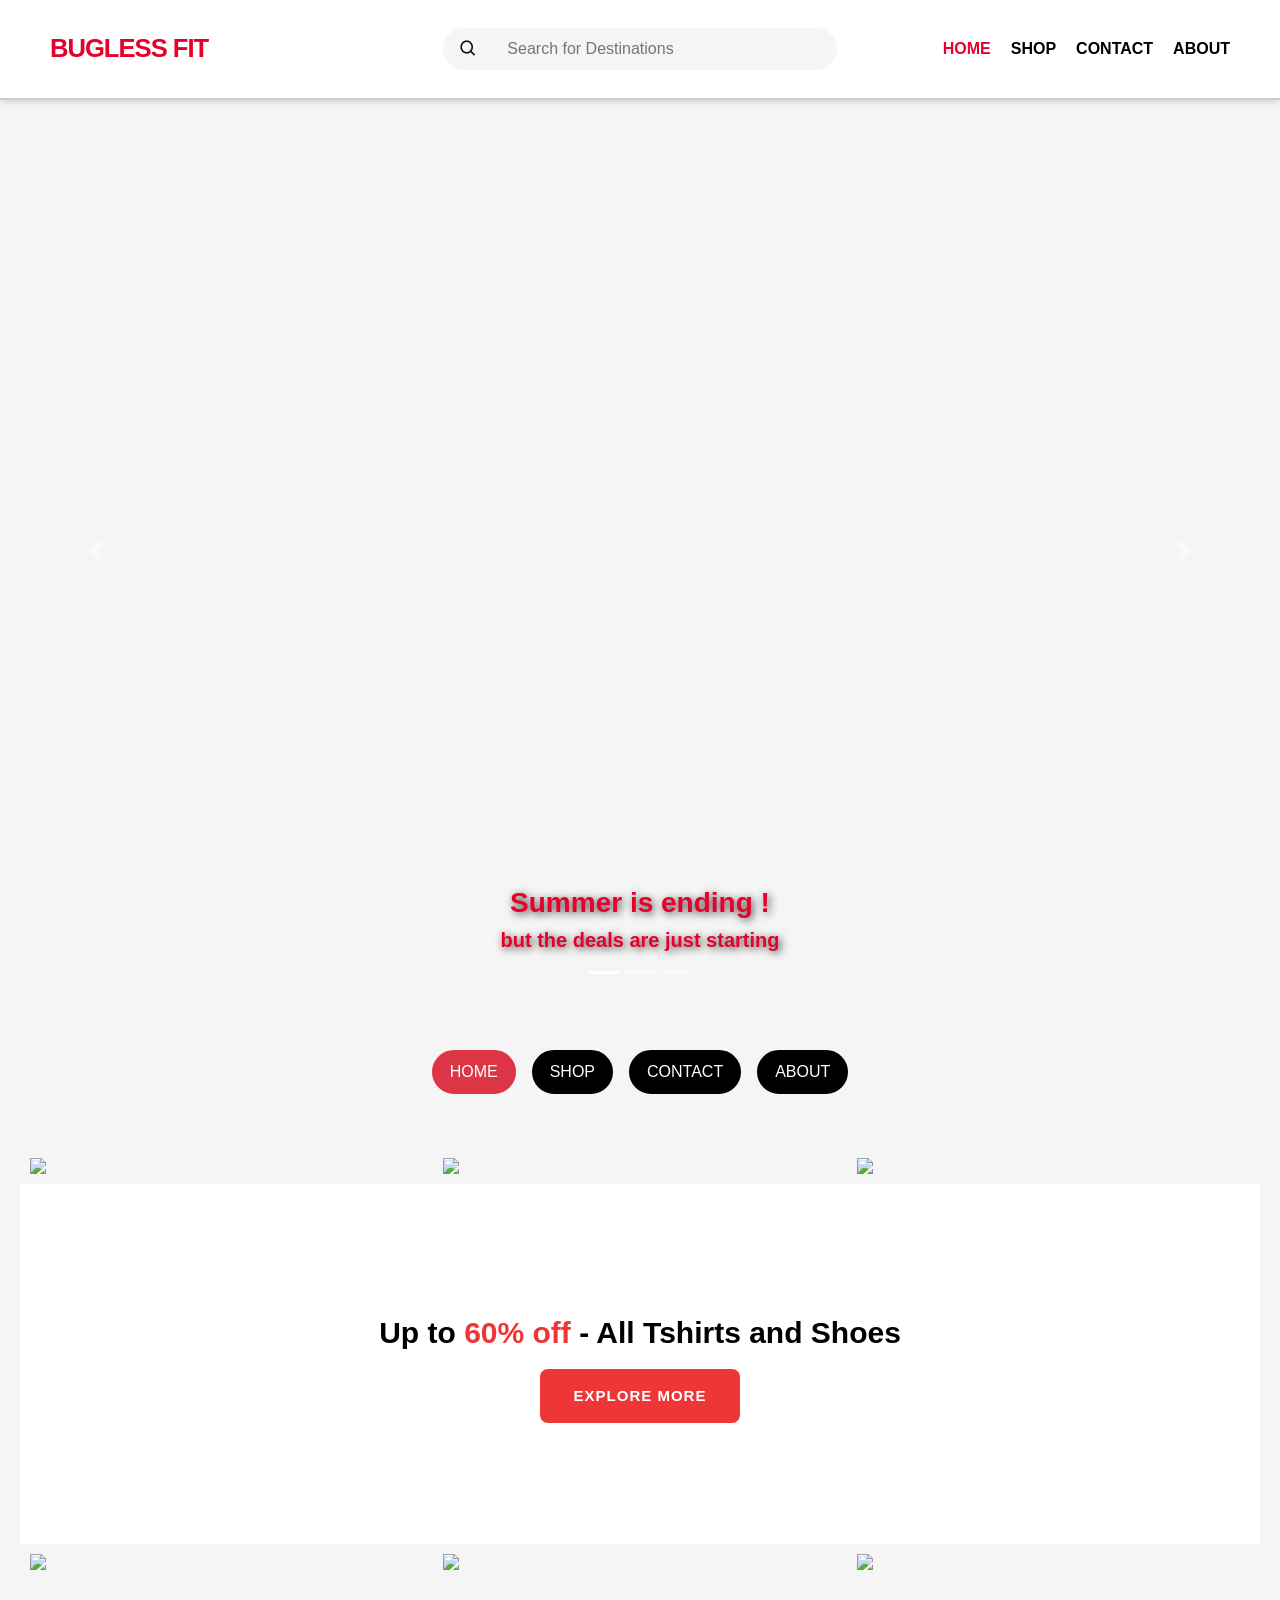
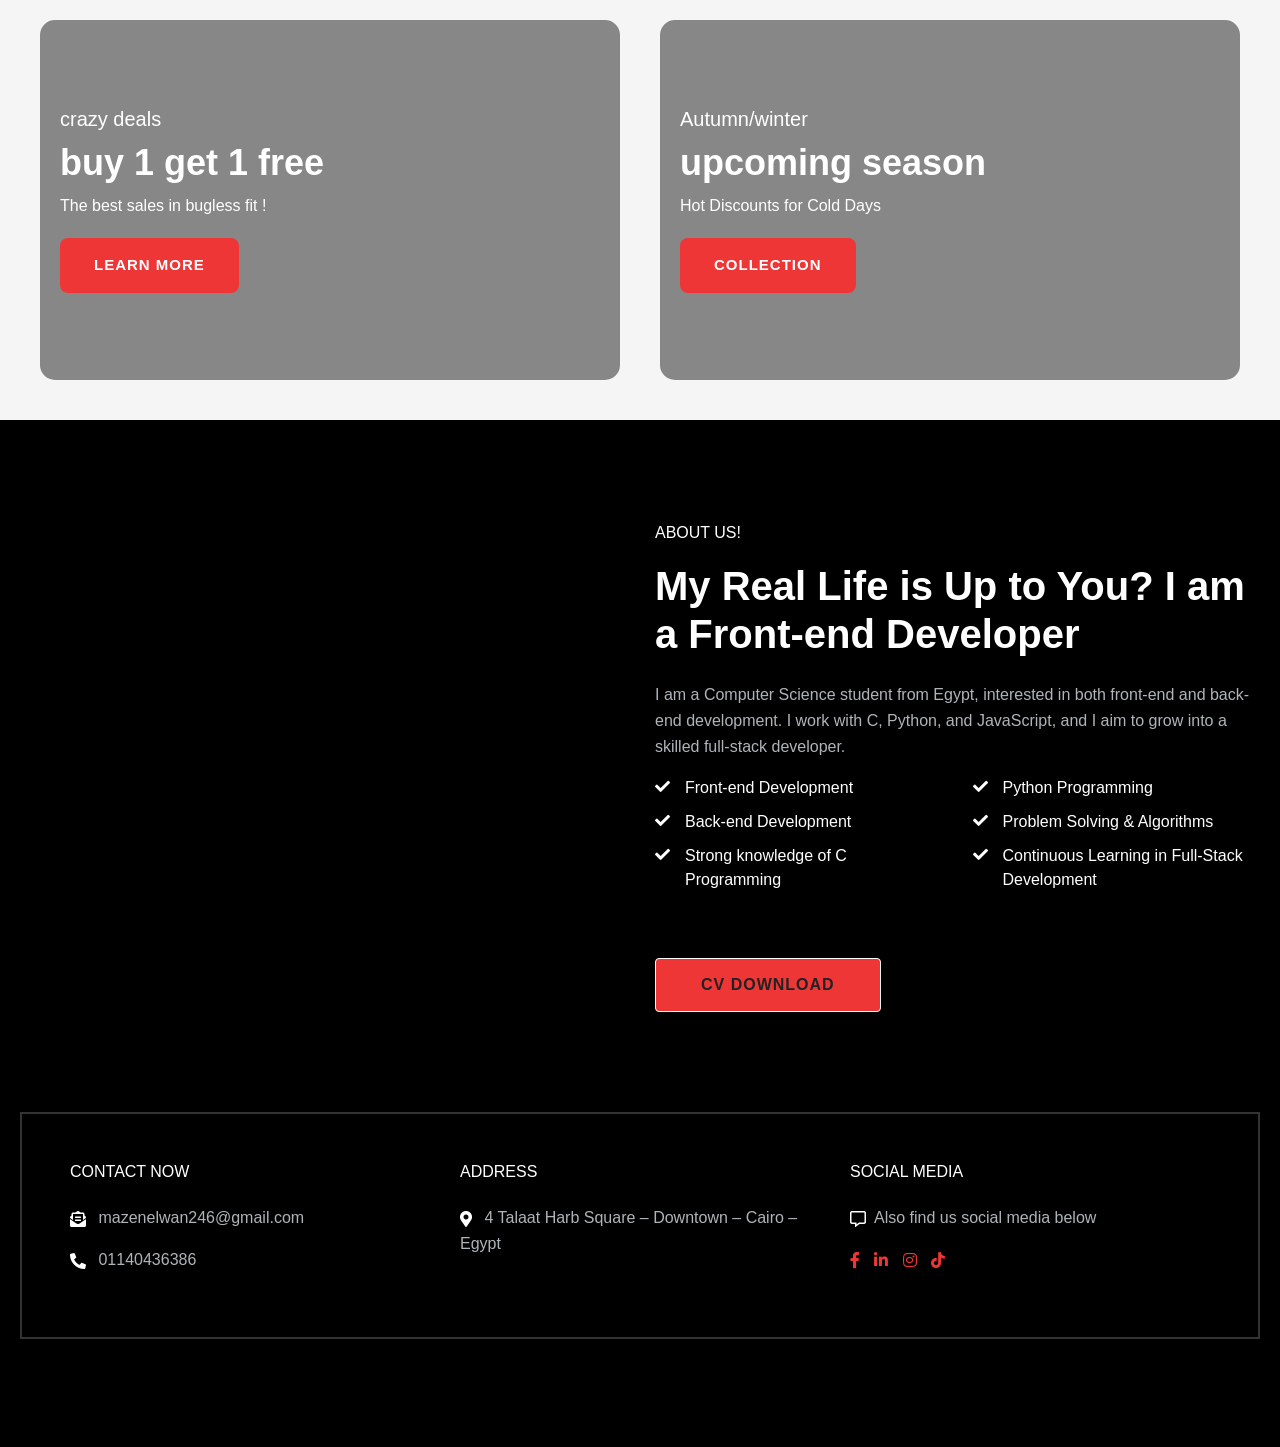
==== index.html @ b6584ed8 "Rename home.html to index.html" ====
<!DOCTYPE html>
<html lang="en">
<head>
  <meta charset="utf-8">
  <meta name="viewport" content="width=device-width, initial-scale=1">
  <link rel="stylesheet" href="https://cdn.jsdelivr.net/npm/bootstrap@4.6.2/dist/css/bootstrap.min.css">
  <script src="https://cdn.jsdelivr.net/npm/jquery@3.7.1/dist/jquery.slim.min.js"></script>
  <script src="https://cdn.jsdelivr.net/npm/popper.js@1.16.1/dist/umd/popper.min.js"></script>
  <script src="https://cdn.jsdelivr.net/npm/bootstrap@4.6.2/dist/js/bootstrap.bundle.min.js"></script>
<link href='https://unpkg.com/boxicons@2.1.4/css/boxicons.min.css' rel='stylesheet'>
   <link href="https://fonts.googleapis.com/css2?family=Lato&display=swap" rel="stylesheet">
<link href="https://use.fontawesome.com/releases/v5.6.1/css/all.css" rel="stylesheet">
 <link rel="stylesheet" href="https://cdnjs.cloudflare.com/ajax/libs/font-awesome/5.15.4/css/all.min.css" integrity="sha512-...xxxx..." crossorigin="anonymous" />
  <title>final project iti</title>

  <link rel="stylesheet" href="home.css">
</head>
<body>






<header class="header" id="header">
<nav class="navbar container">
<a href="#" class="brand">Bugless Fit</a>
<div class="search">
<form class="search-form">
<i class="bx bx-search search-icon"></i>
 <input type="text" name="search" class="search-input" placeholder="Search for Destinations" autofocus>
</form>
</div>

<div class="menu" id="menu">
<ul class="menu-inner">
<li class="menu-item"><a href="#" class="menu-link active">HOME</a></li>
<li class="menu-item"><a href="shop2.html" class="menu-link">SHOP</a></li>
<li class="menu-item"><a href="contact.html" class="menu-link">CONTACT</a></li>
<li class="menu-item"><a href="about.html" class="menu-link">ABOUT</a></li>

         </ul>
      </div>

      <div class="burger" id="burger">
         <span class="burger-line"></span>
         <span class="burger-line"></span>
         <span class="burger-line"></span>
      </div>
   </nav>
   
</header>







  




<!-- Slider -->
<section class="slider-section">
	<div id="carousel" class="carousel slide" data-ride="carousel">
		<!-- Indicators -->
		<ol class="carousel-indicators">
			<li data-target="#carousel" data-slide-to="0" class="active"></li>
			<li data-target="#carousel" data-slide-to="1"></li>
			<li data-target="#carousel" data-slide-to="2"></li>
		</ol> <!-- End of Indicators -->

		<!-- Carousel Content -->
		<div class="carousel-inner" role="listbox">
			<div class="carousel-item active" style="background-image: url('https://dfcdn.defacto.com.tr/cms/616913d36f064678b67be6737f5e0ad6.jpg');">
				<div class="carousel-caption d-none d-md-block">
					<h3>Summer is ending !</h3>
					<h5>but the deals are just starting</h5>
				</div>
			</div> <!-- End of Carousel Item -->

			<div class="carousel-item" style="background-image: url('https://im.uniqlo.com/global-cms/spa/res31bfba9b212d27dbe9fccb7081536b37fr.jpg');">
				<div class="carousel-caption d-none d-md-block">
					<h3>Stay warm, stay stylish</h3>
					<h5>Winter Collection is here</h5>
				</div>
			</div> <!-- End of Carousel Item -->

			<div class="carousel-item" style="background-image: url('https://im.uniqlo.com/global-cms/spa/rese20b9c5f646709fe1192bf7a625028cbfr.jpg');">
				<div class="carousel-caption d-none d-md-block">
					<h3>Joyful moments</h3>
					<h5>cozy winters</h5>
				</div>
			</div> <!-- End of Carousel Item -->
		</div> <!-- End of Carousel Content -->

		<!-- Previous & Next -->
		<a href="#carousel" class="carousel-control-prev" role="button" data-slide="prev">
			<span class="carousel-control-prev-icon" aria-hidden="true"></span>
			<span class="sr-only"></span>
		</a>
		<a href="#carousel" class="carousel-control-next" role="button" data-slide="next">
			<span class="carousel-control-next-icon" aria-hidden="true"></span>
			<span class="sr-only"></span>
		</a>
	</div> <!-- End of Carousel -->
</section> <!-- End of Slider -->






</body>










<section class="container">

  <nav class="nav nav-pills justify-content-center mb-4">
    <ul class="nav">
    <li class="nav-item">
      <a href="#" class="nav-link active" data-rel="project">HOME</a>
    </li>
    <li class="nav-item">
      <a href="shop2.html" class="nav-link" data-rel="option-1">SHOP</a>
    </li>
          <li class="nav-item">
      <a href="contact.html" class="nav-link" data-rel="option-3">CONTACT</a>
    </li>
      <li class="nav-item">
      <a href="about.html" class="nav-link" data-rel="option-2">ABOUT</a>
    </li>

  </nav>


  <ul class="portfolio">
    <li class="project option-1">
      <div class="project-image">
        <img src="https://dfcdn.defacto.com.tr/cms/1378da6f8b0940c7966225d45eab4ac5.jpg"/>
      </div>
      <div class="project-info">
        <h1 class="project-info-title">Men's Shirts</h1>
       
        <a class="project-info-button" href="shop2.html#Men's Shirts">SHOP NOW</a>
      </div>
    </li>


    <li class="project option-2">
      <div class="project-image">
        <img src="https://dfcdn.defacto.com.tr/cms/8de15d4aa5644f7286b0335603bc53cd.jpg"/>
      </div>
      <div class="project-info">
        <h2 class="project-info-title">Jacket</h2>
        <a class="project-info-button" href="shop2.html#Jacket">SHOP NOW</a>
      </div>
    </li>





    <li class="project option-3">
      <div class="project-image">
        <img src="https://dfcdn.defacto.com.tr/cms/9e6f7d6b85cb43498a4de9c6ffa68421.jpg"/>
      </div>
      <div class="project-info">
        <h2 class="project-info-title">Pants</h2>
        <a class="project-info-button" href="shop2.html#Pants">SHOP NOW</a>
      </div>
    </li>


    <section id="banner" class="section-m1" style="background-image: url(''); background-size: cover; background-position: center; padding: 50px; color: white; text-align: center;">

  <h2>Up to <span>60% off</span> - All Tshirts and Shoes</h2>
<button><a class="btn normal" href="shop2.html">Explore More</a></button>
</section>


    <li class="project option-2">
      <div class="project-image">
        <img src="https://dfcdn.defacto.com.tr/6/E4005AX_25SM_GN654_04_01.jpg"/>
      </div>
      <div class="project-info">
        <h2 class="project-info-title">T-Shirts</h2>
        <a class="project-info-button" href="shop2.html#T-Shirts">SHOP NOW</a>
      </div>
    </li>


    <li class="project option-3">
      <div class="project-image">
        <img src="https://dfcdn.defacto.com.tr/6/D5993AX_24SM_KH202_01_01.jpg"/>
      </div>
      <div class="project-info">
        <h2 class="project-info-title">Polo</h2>
        <a class="project-info-button" href="shop2.html#Polo">SHOP NOW</a>
      </div>
    </li>


    <li class="project option-1">
      <div class="project-image">
        <img src="https://pronto-eg.com/cdn/shop/products/15052-1-5_copy_27f4143b-53f1-458f-b0fa-1365141d6f4a.jpg?v=1671282625&width=640"/>
      </div>
      <div class="project-info">
        <h2 class="project-info-title">Shoes</h2>
     <a class="project-info-button" href="shop2.html#Shoes">SHOP NOW</a>
      </div>
    </li>
  




</section>




<section id="sm-banner" class="section-p1"> 

  <!-- أول بانر -->
  <div class="banner-box" style="background-image: url('https://www.louisvuitton.com/images/is/image/lv/M_BC_NEWFORMALSS26_AUG25_05_DI3.jpg?wid=2400'); background-size: cover; background-position: center; padding: 20px; color: white;">
    <h4>crazy deals</h4>
    <h2>buy 1 get 1 free</h2>
    <span>The best sales in bugless fit !</span>
    <botton><a href="shop2.html" class="btn white">Learn more</a></botton>
  </div>
  
  <!-- ثاني بانر -->
  <div class="banner-box banner-box2" style="background-image: url('https://im.uniqlo.com/global-cms/spa/res31bfba9b212d27dbe9fccb7081536b37fr.jpg'); background-size: cover; background-position: center; padding: 20px; color: white;">
    <h4>Autumn/winter</h4>
    <h2>upcoming season</h2>
    <span>Hot Discounts for Cold Days</span>
  <botton><a href="shop2.html" class="btn white">Collection</a></botton> 
  </div>
  
</section>





 <section id="about-section" class="p-100 pb-2 bg-one-dark">
    <div class="container">
      <div class="row d-flex align-items-end">
        <div class="col-md-6 text-center">
       
        </div>
        <div class="col-md-6">
          <p class="color-base">ABOUT US!</p>
          <h2 class="text-white mb-4">My Real Life is Up to You? I am a <span class="color-base">Front-end Developer</span>
          </h2>
          <p>I am a Computer Science student from Egypt, interested in both front-end and back-end development. I work with C, Python, and JavaScript, and I aim to grow into a skilled full-stack developer.
          </p>
          <div class="row">
            <div class="col-md-6 about-bullet">
              <ul class="bullet-check">
                <li>Front-end Development</li>
                <li>Back-end Development</li>
                <li>Strong knowledge of C Programming</li>
              </ul>
            </div>
            <div class="col-md-6 about-bullet">
              <ul class="bullet-check">
                <li>Python Programming</li>
                <li>Problem Solving & Algorithms</li>
                <li>Continuous Learning in Full-Stack Development</li>
              </ul>
            </div>
          </div>


          <div class="wrap-button mt-50">
        <a href="https://drive.google.com/file/d/1iimulldfe2w5Utqos4gdT5h1-ybzE8fO/view?usp=drive_link" target="_blank" 
           class="btn btn-medium btn-inline btn-fill mr-4">Cv Download</a>

          </div>
        </div>
      </div>


      <div class="about-info-wrap p-100">
        <div class="about-info p-5">
          <div class="row">
            <div class="col-md-4">
              <h6 class="text-white text-uppercase mb-4">Contact Now</h6>
              <p>
  <i class="fas fa-envelope-open-text mr-2 color-base"></i>
  <a href="mailto:mazenelwan246@gmail.com" 
     style="color: inherit; text-decoration: none;">
     mazenelwan246@gmail.com
  </a>
</p>

              <p>
  <i class="fas fa-phone-alt mr-2 color-base"></i>
  <a href="tel:+201140436386" style="color: inherit; text-decoration: none;">
    01140436386
  </a>
</p>

            </div>
            <div class="col-md-4">
              <h6 class="text-white text-uppercase mb-4">Address</h6>

           <p>
  <i class="fas fa-map-marker-alt mr-2 color-base"></i>
  <a href="https://www.google.com/maps/place/4+Talaat+Harb+Square,+Cairo" 
     target="_blank" 
     style="color: inherit; text-decoration: none;">
     4 Talaat Harb Square – Downtown – Cairo – Egypt
  </a>
</p>
            </div>
            <div class="col-md-4">
              <h6 class="text-white text-uppercase mb-4">Social Media</h6>
              <p><i class="far fa-comment-alt mr-2 color-base"></i>Also find us social media below</p>


<div class="inline-social">
  <ul>
    <li><a href="https://www.facebook.com/share/16zsXM9CkC/?mibextid=wwXIfr" target="_blank"><i class="fab fa-facebook-f"></i></a></li>
    <li><a href="https://www.linkedin.com/in/mazen-elwan-67719b358" target="_blank"><i class="fab fa-linkedin-in"></i></a></li>
    <li><a href="https://www.instagram.com/mazenelwan_official?igsh=MWowaDhsazdrZHgxdw%3D%3D&utm_source=qr" target="_blank"><i class="fab fa-instagram"></i></a></li>
    <li><a href="https://www.tiktok.com/@mazen_elwan_official?_t=ZS-905JLe3GUPI&_r=1" target="_blank"><i class="fab fa-tiktok"></i></a></li>
  </ul>
</div>


              </div>
            </div>
          </div>
        </div>
      </div>
    </div>
  </section>


  <!-- Optional JavaScript -->
  <!-- jQuery first, then Popper.js, then Bootstrap JS -->
  <script src="https://code.jquery.com/jquery-3.3.1.slim.min.js" integrity="sha384-q8i/X+965DzO0rT7abK41JStQIAqVgRVzpbzo5smXKp4YfRvH+8abtTE1Pi6jizo" crossorigin="anonymous"></script>
  <script src="https://cdnjs.cloudflare.com/ajax/libs/popper.js/1.14.7/umd/popper.min.js" integrity="sha384-UO2eT0CpHqdSJQ6hJty5KVphtPhzWj9WO1clHTMGa3JDZwrnQq4sF86dIHNDz0W1" crossorigin="anonymous"></script>
  <script src="https://stackpath.bootstrapcdn.com/bootstrap/4.3.1/js/bootstrap.min.js" integrity="sha384-JjSmVgyd0p3pXB1rRibZUAYoIIy6OrQ6VrjIEaFf/nJGzIxFDsf4x0xIM+B07jRM" crossorigin="anonymous"></script>











<script src="home.js" defer></script>

</body>
</html>
---- home.css ----
/* Reset & base */
* {
  margin: 0;
  padding: 0;
  box-sizing: border-box;
}

body {
  font-family: 'Georgia', serif;
  line-height: 1.6;
  background: #f9f6f1;
  color: #333;
}


:root {
   --color-white-100: hsl(206, 5%, 100%);
   --color-white-200: hsl(206, 5%, 96%);
   --color-white-300: hsl(206, 5%, 80%);
   --color-white-400: hsl(206, 5%, 65%);
   --color-white-500: hsl(206, 5%, 50%);
   --color-black-100: hsl(213, 20%, 9%);
   --color-black-200: hsl(213, 23%, 8%);
   --color-black-300: hsl(214, 21%, 6%);
   --color-black-400: hsl(210, 21%, 6%);
   --color-black-500: hsl(216, 22%, 4%);
   --color-red-100: hsl(349, 100%, 90%);
   --color-red-200: hsl(349, 100%, 80%);
   --color-red-300: hsl(349, 100%, 70%);
   --color-red-400: hsl(349, 100%, 60%);
   --color-red-500: hsl(349, 100%, 45%);
   --shadow-small: 0 1px 3px 0 rgba(0, 0, 0, 0.1),
      0 1px 2px 0 rgba(0, 0, 0, 0.06);
   --shadow-medium: 0 4px 6px -1px rgba(0, 0, 0, 0.1),
      0 2px 4px -1px rgba(0, 0, 0, 0.06);
   --shadow-large: 0 10px 15px -3px rgba(0, 0, 0, 0.1),
      0 4px 6px -2px rgba(0, 0, 0, 0.05);
}

*,
*::before,
*::after {
   padding: 0;
   margin: 0;
   box-sizing: border-box;
   list-style: none;
   list-style-type: none;
   text-decoration: none;
   -webkit-font-smoothing: antialiased;
   -moz-osx-font-smoothing: grayscale;
   text-rendering: optimizeLegibility;
}


  #lg-bag{
    display: none
  }


html {
   font-size: 100%;
   box-sizing: inherit;
   scroll-behavior: smooth;
   height: -webkit-fill-available;
}

body {
   font-family: "Segoe UI", Tahoma, Geneva, Verdana, sans-serif;
   font-size: 1rem;
   font-weight: 400;
   line-height: 1.5;
   color: var(--color-black-500);
   background-color: var(--color-white-100);
}

main {
   overflow: hidden;
}


a,
button {
   cursor: pointer;
   user-select: none;
   border: none;
   outline: none;
   background: none;
   box-shadow: none;
}

img,
video {
   display: block;
   max-width: 100%;
   height: auto;
   object-fit: cover;
}

.section {
   margin: 0 auto;
   padding: 5rem 0 2rem;
}

.container {
   max-width: 80rem;
   height: auto;
   margin: 0 auto;
   padding: 0 1.25rem;
}

.centered {
   text-align: center;
   vertical-align: middle;
   margin-bottom: 1rem;
}

.btn {
   display: inline-block;
   font-family: inherit;
   font-size: 1rem;
   font-weight: 500;
   line-height: 1.5;
   text-align: center;
   vertical-align: middle;
   white-space: nowrap;
   user-select: none;
   outline: none;
   border: none;
   border-radius: 0.25rem;
   text-transform: unset;
   transition: all 0.3s ease-in-out;
}

.btn-darken {
   padding: 0.75rem 2rem;
   color: var(--color-white-100);
   background-color: var(--color-black-200);
   box-shadow: var(--shadow-medium);
}

.btn-neutral {
   padding: 0.75rem 2rem;
   color: var(--color-black-500);
   background-color: var(--color-white-100);
   box-shadow: var(--shadow-medium);
}

.header {
   position: fixed;
   top: 0;
   left: 0;
   z-index: 100;
   width: 100%;
   height: auto;
   margin: 0 auto;
   background: var(--color-white-100);
   box-shadow: var(--shadow-medium);
}

.navbar {
   display: grid;
   grid-template-columns: repeat(2, minmax(0, 1fr));
   align-items: center;
   align-content: center;
   height: auto;
   padding-top: 0.5rem;
}

@media only screen and (min-width: 62rem) {
   .navbar {
      grid-template-columns: repeat(3, minmax(0, 1fr));
      width: 100%;
      height: 4.25rem;
      padding-top: 0;
      margin: 0 auto;
   }
}

.brand {
   justify-self: start;
   font-family: inherit;
   font-size: 1.6rem;
   font-weight: 700;
   line-height: 1.25;
   letter-spacing: -1px;
   text-transform: uppercase;
   color: var(--color-red-500);
}

.search {
   grid-column: span 2;
   order: 3;
   width: 100%;
   height: auto;
   margin: 0 auto;
   padding-block: 1rem;
}

.search-form {
   display: flex;
   align-items: center;
   justify-content: space-between;
   max-width: 100%;
   width: 100%;
   height: auto;
   padding-inline: 1.5rem;
   border-radius: 3rem;
   background: var(--color-white-200);
}

.search-input {
   display: block;
   font-family: inherit;
   font-size: 1rem;
   font-weight: normal;
   line-height: inherit;
   width: 100%;
   height: 100%;
   padding-block: 0.75rem;
   border: none;
   outline: none;
   color: var(--color-black-500);
   background: transparent;
}

.search-submit {
   display: block;
   font-size: 1.25rem;
   line-height: 1.5;
   margin-top: 0.25rem;
   color: var(--color-white-500);
   background: transparent;
}

@media only screen and (min-width: 62rem) {
   .search {
      justify-self: center;
      grid-column: initial;
      order: initial;
      width: 100%;
      height: auto;
   }
   .search-form {
      max-width: 30rem;
   }
}

.menu {
   position: fixed;
   top: -100%;
   left: 0;
   width: 100%;
   height: auto;
   overflow: hidden;
   padding-block: 3rem 2rem;
   background: var(--color-white-100);
   box-shadow: var(--shadow-medium);
   transition: all 0.45s ease-in-out;
}



.menu-link.active {
  color: var(--color-red-500);
  font-weight: 600;
}



.menu.is-active {
   top: 0;
   width: 100%;
   height: inherit;
}

.menu-inner {
   display: flex;
   flex-direction: column;
   align-items: center;
   justify-content: center;
   row-gap: 1.25rem;
}

.menu-link {
   font-family: inherit;
   font-size: 1rem;
   font-weight: 500;
   line-height: inherit;
   text-transform: uppercase;
   color: var(--color-black-500);
   transition: all 0.35s ease-in-out;
}

.menu-link:hover {
   outline: none;
   color: var(--color-red-400);
}

@media only screen and (min-width: 36rem) {
   .menu {
      position: relative;
      justify-self: end;
      top: 0;
      left: inherit;
      width: auto;
      height: auto;
      padding-block: 0;
      background: none;
      box-shadow: none;
      transition: none;
   }
   .menu-inner {
      display: flex;
      flex-direction: row;
      column-gap: 1.25rem;
      margin: 0 auto;
   }
   .menu-link {
      text-transform: capitalize;
   }
}

.burger {
   position: relative;
   justify-self: end;
   cursor: pointer;
   user-select: none;
   z-index: 10;
   width: 1.6rem;
   height: 1.15rem;
   border: none;
   outline: none;
   background: none;
   visibility: visible;
   transform: rotate(0deg);
   transition: 0.35s ease;
}

@media only screen and (min-width: 36rem) {
   .burger {
      display: none;
      visibility: hidden;
   }
}

.burger-line {
   position: absolute;
   display: block;
   right: 0;
   width: 100%;
   height: 2.1px;
   border: none;
   outline: none;
   opacity: 1;
   border-radius: 1rem;
   transform: rotate(0deg);
   background-color: var(--color-black-100);
   transition: 0.25s ease-in-out;
}

.burger-line:nth-child(1) {
   top: 0px;
}

.burger-line:nth-child(2) {
   top: 0.5rem;
   width: 70%;
}

.burger-line:nth-child(3) {
   top: 1rem;
}

.burger.is-active .burger-line:nth-child(1) {
   top: 0.5rem;
   transform: rotate(135deg);
}

.burger.is-active .burger-line:nth-child(2) {
   opacity: 0;
   visibility: hidden;
}

.burger.is-active .burger-line:nth-child(3) {
   top: 0.5rem;
   transform: rotate(-135deg);
}

.search-form {
   position: relative;
}

.search-icon {
   position: absolute;
   left: 1rem;
   font-size: 1.2rem;
   color: var(--color-black-400);
   pointer-events: none; /* عشان الضغط ميأثرش */
}

.search-input {
   padding-left: 2.5rem; /* مسافة عشان الأيقونة */
}



/* Header */
.header {
  background: #fff;
  padding: 15px 30px;
  display: flex;
  justify-content: space-between;
  align-items: center;
  border-bottom: 2px solid #ccc;
  position: sticky;
  top: 0;
  z-index: 10;
}




/* Slider */
.carousel-item {
  height: 100vh;
  background-repeat: no-repeat;
  background-position: center center;
  background-size: cover;
}






.logo {
  font-family: 'Times New Roman', serif;
  font-size: 2rem;
  font-weight: bold;
  color: #ff0000;
}

.header nav ul {
  list-style: none;
  display: flex;
  gap: 20px;
}

.header nav ul li a {
  text-decoration: none;
  color: #000;
  font-weight: 600;
  transition: color 0.3s;
}

.header nav ul li a:hover {
  color: hsl(349, 100%, 45%);
}




/* Slider */
.carousel-item {
  height: 100vh;
  background-repeat: no-repeat;
  background-position: center center;
  background-size: cover;
}


.carousel-caption h3,
.carousel-caption h5,
.carousel-caption p {
  color: hsl(349, 100%, 45%); /*     الأحمر اللي اخترته */
  font-weight: bold;
  text-shadow: 2px 2px 8px rgba(0,0,0,0.8); /* يخلي الخط واضح فوق الصور */
  
}




.nav-pills .nav-link {
    color: #fff;
    background-color: rgb(0, 0, 0);
    border: 2px solid rgb(0, 0, 0);
    border-radius: 25px;
    margin-left: 8px;
    margin-right: 8px;
    margin-bottom: 30px;
    margin-top: 50px;
}
.nav-pills .nav-link:hover {
    color: #fff;
    background-color: rgb(220, 53, 69);
    border: 2px solid rgb(220, 53, 69);
    border-radius: 25px;
}


.nav-pills .nav-link.active,
.nav-pills .show > .nav-link {
    color: #fff;
    background-color: rgb(220, 53, 69);
    border: 2px solid rgb(220, 53, 69);
    border-radius: 25px;
}


.portfolio {
     display: flex;
     flex-flow: row wrap;
     padding: 0;
     margin: 0;
     list-style: none;
}
 .project {
     position: relative;
     flex: 1 0 calc(100% - 20px);
     margin: 10px;
}
 .project:hover .project-info {
     background: rgba(89, 89, 89, .7);
}
 @media (min-width: 520px) {
     .project {
         flex: 0 0 calc((100% / 2) - 20px);
    }
}
 @media (min-width: 860px) {
     .project {
         flex: 0 0 calc((100% / 3) - 20px);
    }
}
 .project-image img {
     display: block;
     width: 100%;
     height: auto;
}
 .project-info {
     position: absolute;
     top: 0;
     left: 0;
     width: 100%;
     height: 100%;
     display: flex;
     flex-direction: column;
     justify-content: center;
     align-items: center;
     padding: 40px;
     color: #f6f6f6;
     background: rgba(89, 89, 89, .8);
     opacity: 0;
     transition: all 350ms ease-in;
}
 .project-info:hover {
     opacity: 1;
}
 @media (max-width: 520px) {
     .project-info {
         opacity: 0.8;
    }
}
 .project-info-title {
     margin: 0 0 0.5em;
     font-size: 2em;
     text-align: center;
     text-transform: uppercase;
}
 .project-info-button {
     padding: 0.5em 1em;
     color: inherit;
     text-decoration: none;
     border: 1px solid #f6f6f6;
     border-radius: 3px;
     transition: all 350ms;
}
 .project-info-button:hover {
   text-decoration: none;
     color: #595959;
     background: #f6f6f6;
     border-color: #f6f6f6;
}
 








body {
  margin: 0;
}

.topbar {
  list-style-type: none;
  margin: 0;
  padding: 0;
  background-color: #333333;
  overflow: hidden;
  position: fixed;
  top: 0;
  left: 0;
  width: 100%;
}

.topbar li {
  float: left;
}

.topbar li a {
  display: block;
  color: white;
  text-align: center;
  padding: 14px 16px;
  text-decoration: none;
}

.topbar li a:hover {
  background-color: black;
}

.topbar li a.active {
  background-color: #ef3636;
}

.sidebar {
  list-style-type: none;
  margin: 0;
  padding: 0;
  width: 130px;
  background-color: #f1f1f1;
  position: fixed;
  top: 50px;
  left: 0;
  height: 100%;
  overflow: auto;
}

.sidebar li a {
  display: block;
  color: black;
  padding: 8px 16px;
  text-decoration: none;
}

.sidebar li a.active {
  background-color: #ef3636;
  color: white;
}

.sidebar li a:hover:not(.active) {
  background-color: #555555;
  color: white;
}

.content {
  margin-left: 130px;
  padding: 1px 16px;
  margin-top: 50px;
  height: 1000px;
}





#banner{
  display: flex;
  flex-direction: column;
  justify-content: center;
  align-items: center;
  text-align: center;
  background-color: white;
  width: 100%;
  height: 40vh;
  background-position: center;
  background-size: cover;


  
}
#banner h4{
  color: #000000;
  font-size: 16px;
}

#banner h2{
  color: #000000;
  font-size: 30px;
  padding: 10px 0;
}

#banner h2 span{
  color: #ef3636;
  
}

button.normal{
  color: #000;
  padding: 15px 30px;
  font-weight: 400;
  font-size: 14px;
  border-radius: 4px;
  background-color: #fff;
  border: none;
  outline: none;
  transition: 0.2s;
  cursor: pointer
    
}

#banner button:hover{
  background-color: #ef3636;
  color: #fff;
}







 /* ====== Banner Section ====== */
    body {
      margin: 0;
      font-family: Arial, sans-serif;
      background: #f5f5f5;
    }

    #sm-banner {
      display: flex;
      justify-content: space-between;
      flex-wrap: wrap;
      margin: 40px;
      gap: 20px;
    }

    #sm-banner .banner-box {
      display: flex;
      flex-direction: column;
      justify-content: center;
      align-items: flex-start;   /* على الشمال */
      min-width: 580px;
      height: 40vh;
      background-position: center;
      background-size: cover;
      padding: 30px;
      color: #fff;
      border-radius: 15px;
      overflow: hidden;
      position: relative;
      text-align: left;          /* الكلام على الشمال */
    }

    /* طبقة غامقة فوق الصورة */
    #sm-banner .banner-box::after {
      content: "";
      position: absolute;
      top: 0; left: 0;
      width: 100%; height: 100%;
      background: rgba(0,0,0,0.45); /* درجة الغمقان */
      z-index: 0;
    }

    #sm-banner .banner-box * {
      position: relative;
      z-index: 1;
    }

    #sm-banner h4 {
      font-size: 20px;
      font-weight: 300;
      margin: 0;
    }

    #sm-banner h2 {
      font-size: 36px;
      font-weight: 800;
      margin: 10px 0;
    }

    #sm-banner span {
      font-size: 16px;
      font-weight: 500;
      margin-bottom: 20px;
      display: block;
    }

    /* === زرار موحد === */
    .btn {
      padding: 14px 32px;
      border-radius: 8px;
      font-size: 15px;
      font-weight: 600;
      text-transform: uppercase;
      border: 2px solid transparent;  /* مفيش فريم افتراضياً */
      outline: none;
      background: #ef3636;
      color: #fff;
      transition: all 0.3s ease;
      cursor: pointer;
      display: inline-block;
      letter-spacing: 1px;
      text-decoration: none; /* يشيل الخط من تحت اللينك */
    }

    /* لما الماوس يقرب */
    .btn:hover {
      background: #c82323;
      border-color: #fff; /* يظهر الفريم الأبيض */
      transform: translateY(-3px);
      box-shadow: 0 6px 15px rgba(0,0,0,0.3);
    }

    @media (max-width: 768px) {
      #sm-banner .banner-box {
        min-width: 100%;
        height: 30vh;
      }
    }








/* Articles */
.articles {
  padding: 50px 30px;
}

.articles h2 {
  font-size: 2rem;
  margin-bottom: 30px;
  text-align: center;
}

.article-list {
  display: flex;
  flex-direction: column;
  gap: 25px;
}

.article-list article {
  display: flex;
  gap: 20px;
  background: #fff;
  border-radius: 8px;
  overflow: hidden;
  border: 1px solid #ccc;
}

.article-list article img {
  width: 200px;
  height: 150px;
  object-fit: cover;
}

.article-list article div {
  padding: 15px;
}



body {
  font-family: "Rubik", sans-serif;
  color: #ffffff;
  line-height: 1.5;
}
h2 {
  font-size: 40px;
  font-weight: 700;
}
h6 {
  font-size: 16px;
}
p {
  font-size: 16px;
  line-height: 26px;
  color: #afb4b9;
  font-weight: normal;
}
a {
  color: #ef3636;
  -webkit-transition: all 0.3s;
  transition: all 0.3s;
}
a:hover,
a:focus,
a:visited {
  text-decoration: none;
  outline: none;
  outline-offset: 0;
}
a:hover {
  color: #ef3636;
}
i {
  vertical-align: middle;
}
ul {
  padding: 0 !important;
}
li {
  list-style: none;
}
.color-base {
  color: #ffffff;
}
.bg-one-dark {
  background: #000 !important;
}
.p-100 {
  padding-top: 100px;
  padding-bottom: 100px;
}
.mt-50 {
  margin-top: 50px;
}
.btn {
  text-transform: uppercase;
}
.btn:focus {
  box-shadow: none;
}
.btn:hover {
  color: #fff;
}
.btn-medium {
  font-family: "Rubik", sans-serif;
  background: transparent;
  color: #ebebeb;
  font-weight: 600;
  font-size: 16px;
  padding: 14px 45px;
  border-radius: 4px;
  border: 1px solid #fdfdfd;
  -webkit-transition: all 0.3s ease-in-out;
  transition: all 0.3s ease-in-out;
}
.btn-medium:hover {
  background: #f8f8f8;
  color: #222;
  -webkit-box-shadow: 0 20px 35px rgba(0, 0, 0, 0.1);
  box-shadow: 0 20px 35px rgba(0, 0, 0, 0.1);
  transform: translateY(-3px);
  -ms-transform: translateY(-3px);
  -webkit-transform: translateY(-3px);
}
.btn-fill {
  background: #ef3636 !important;
  color: #222 !important;
}
.btn-fill:hover {
  background: #fdfdfd;
  border-color: #ffffff;
}
.about-info {
  border: 2px solid rgba(255, 255, 255, 0.2);
}
#about-section img {
  position: relative;
  z-index: 1;
}
.inline-social ul li {
  display: inline-block;
  margin-right: 10px;
}
.bullet-check li {
  position: relative;
  padding-left: 30px;
  padding-bottom: 10px;
  color: #fff;
}
.bullet-check li:last-child {
  padding-bottom: 0;
}
.bullet-check li:before {
  position: absolute;
  content: "\f00c";
  font-family: "Font Awesome 5 Free";
  font-weight: 900;
  font-size: 15px;
  left: 0;
}


/*! responsive */
@media (max-width: 480px) {
  .about-info-wrap {
    padding: 10px !important;
    margin-top: 30px;
  }
  .about-info {
    padding: 30px !important;
  }
}
@media (max-width: 767px) {
  h2 {
    font-size: 32px;
  }
  .wrap-button img {
    margin-top: 20px;
  }
  .about-info-wrap {
    padding: 10px !important;
    margin-top: 30px;
  }
  .about-info {
    padding: 30px !important;
  }
}
@media (min-width: 768px) and (max-width: 991px) {
  h2 {
    font-size: 30px;
  }
  .wrap-button img {
    margin-top: 20px;
  }
  .about-bullet {
    max-width: 100%;
    flex: 100%;
  }
  .about-info-wrap {
    padding: 10px !important;
    margin-top: 30px;
  }
  .about-info {
    padding: 30px !important;
  }
}
@media (min-width: 992px) and (max-width: 1199px) {
  .about-bullet {
    max-width: 100%;
    flex: 100%;
  }
}

/* ============================================
   MOBILE / TABLET RESPONSIVE FIXES (appended)
   Only adjustments for smaller screens.
   Desktop layout above is untouched.
   ============================================ */

/* Prevent any accidental horizontal scrollbar on small screens */
html, body {
  max-width: 100%;
  overflow-x: hidden;
}

@media (max-width: 575px) {
  .header {
    padding: 12px 15px;
  }
  .container {
    padding: 0 1rem;
  }
  /* Slide caption text a bit smaller so it doesn't crowd narrow screens */
  .carousel-caption h3 {
    font-size: 1.25rem;
  }
  .carousel-caption h5 {
    font-size: 0.95rem;
  }
}

@media (max-width: 430px) {
  .header {
    padding: 10px 12px;
  }
}

@media (max-width: 480px) {
  #sm-banner {
    margin: 20px;
  }
}
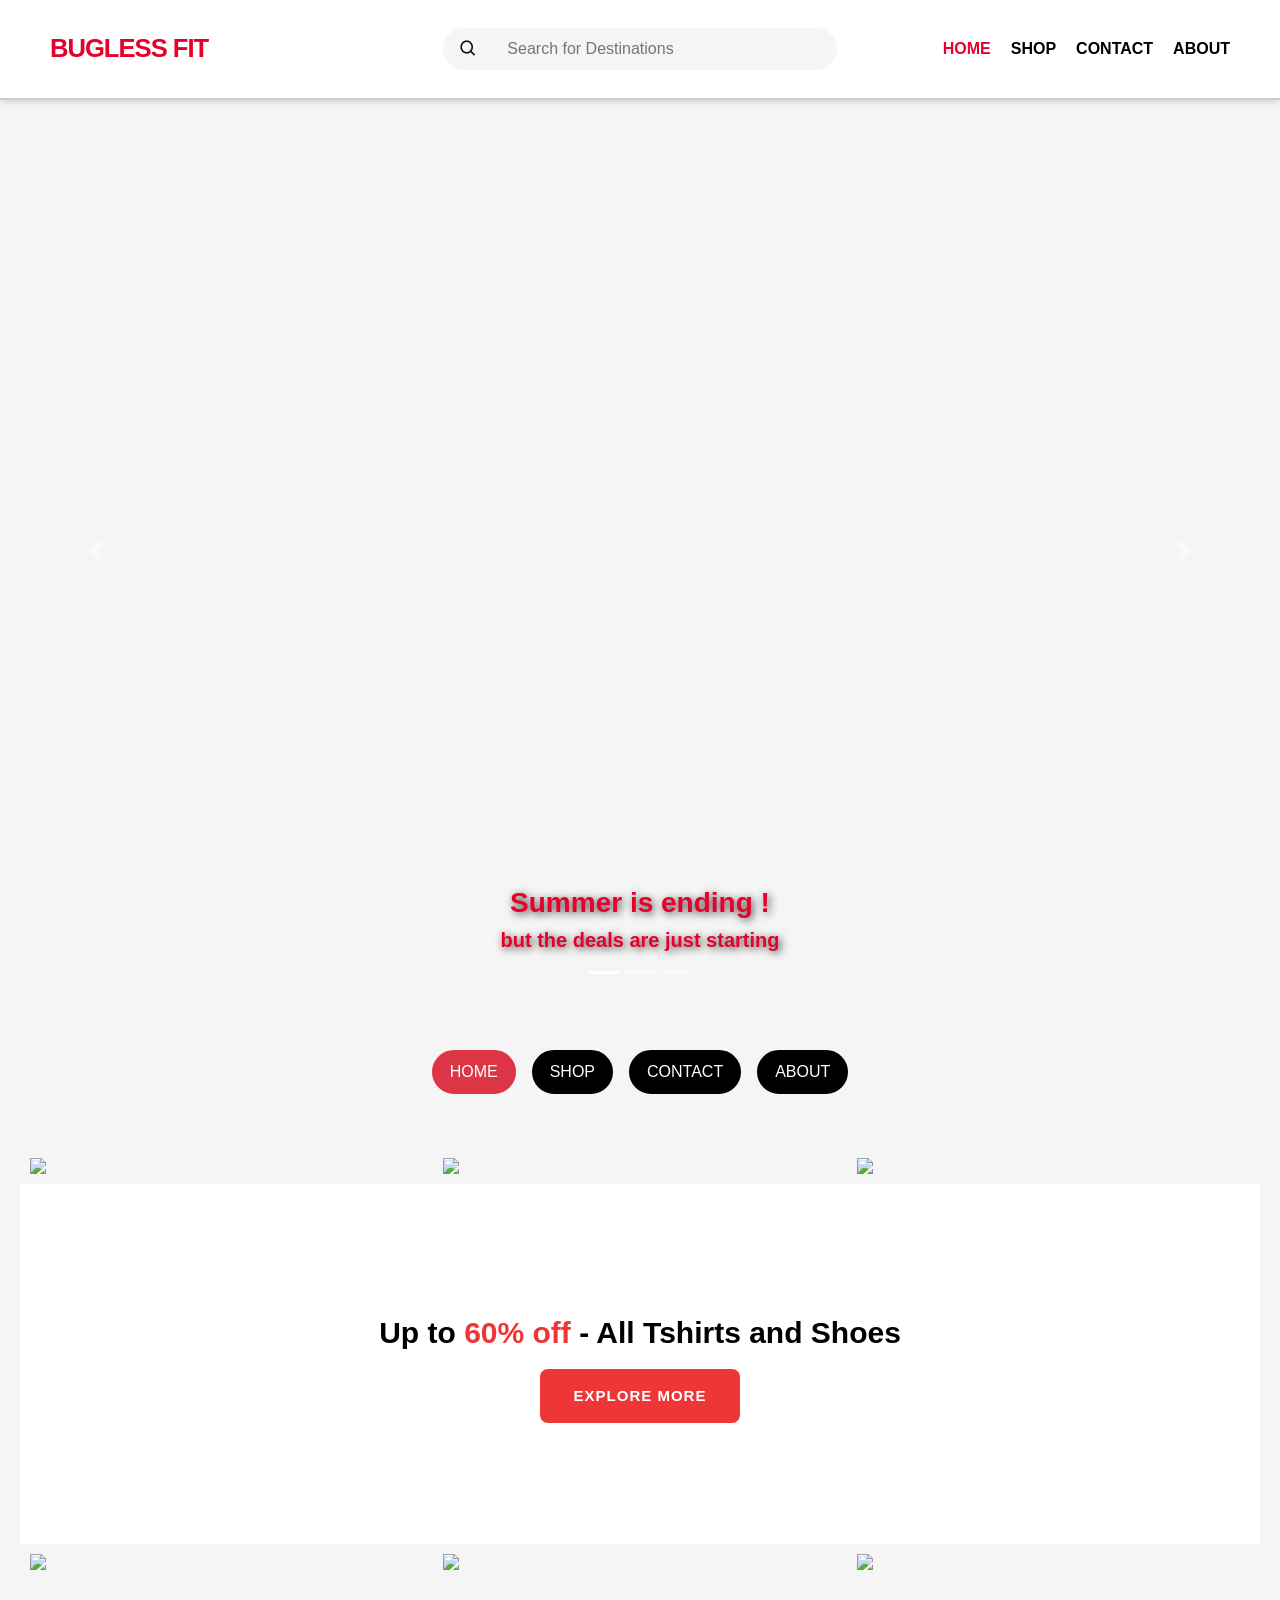
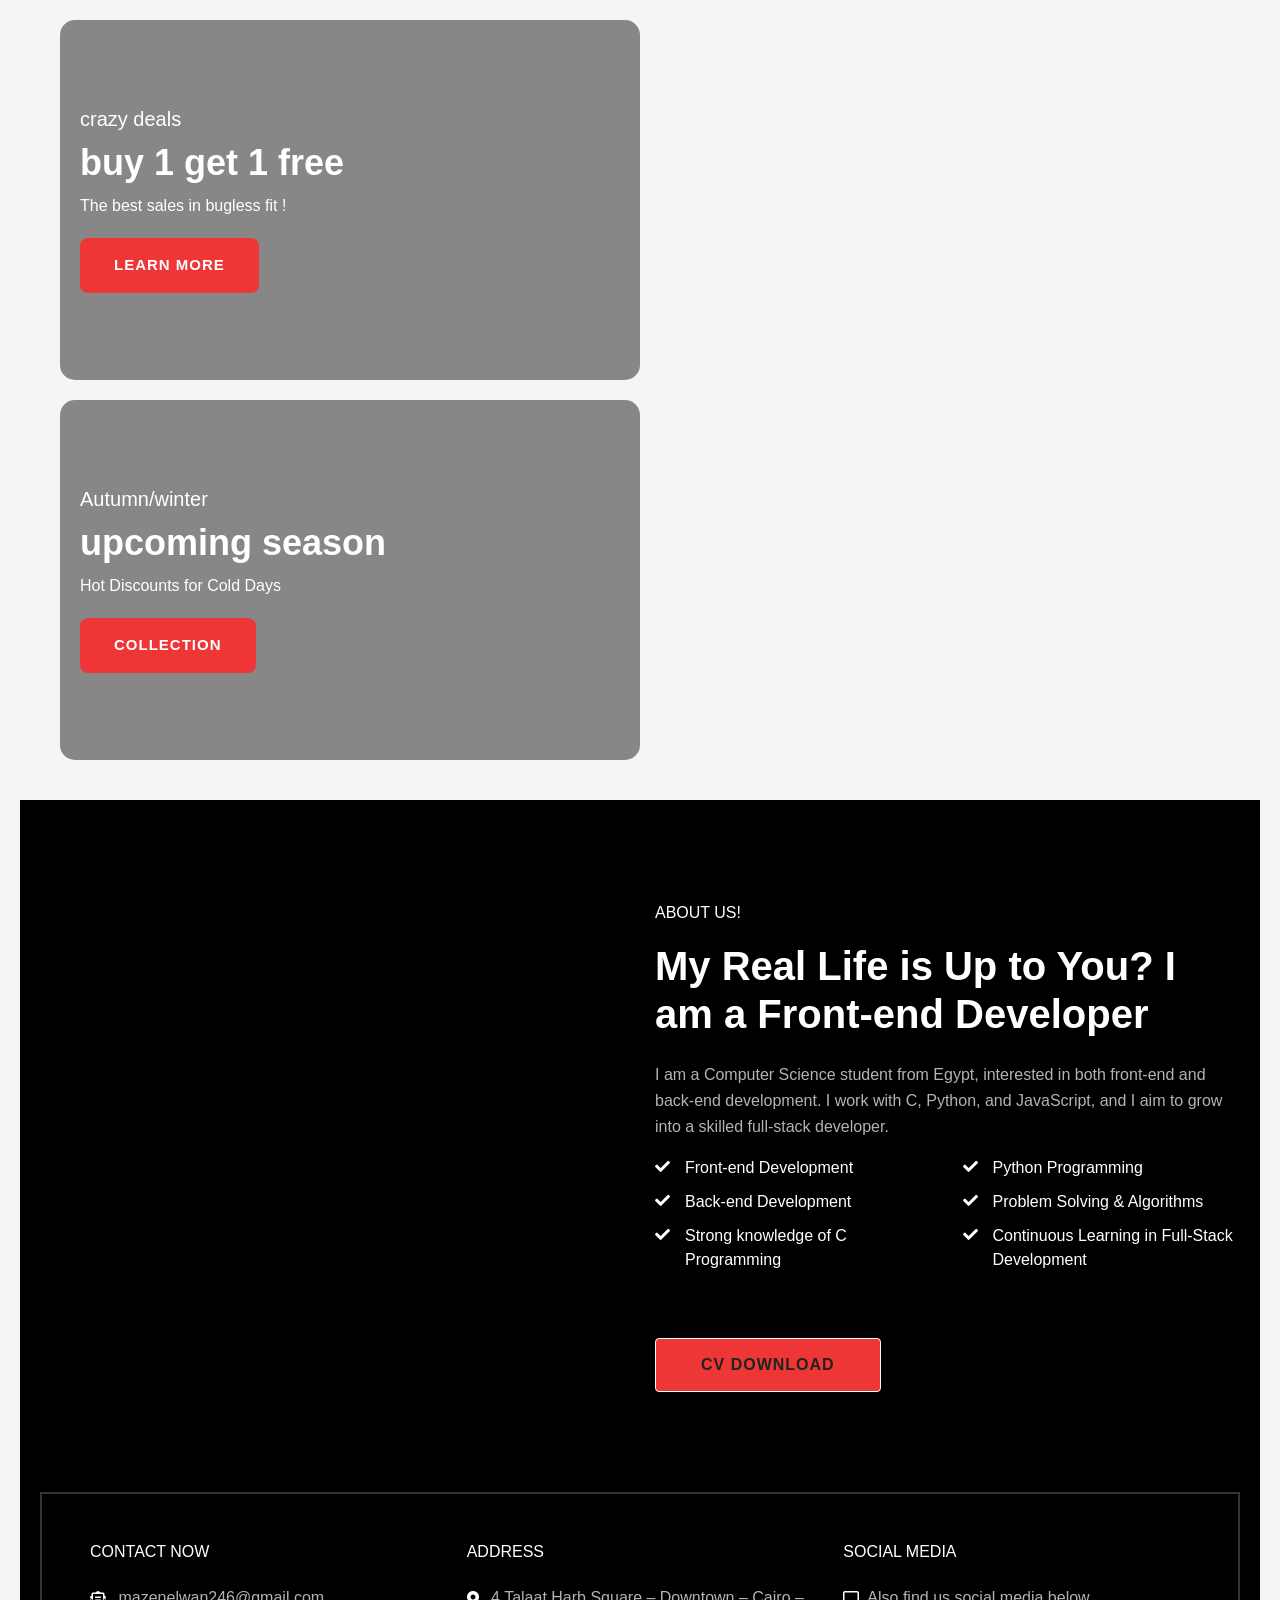
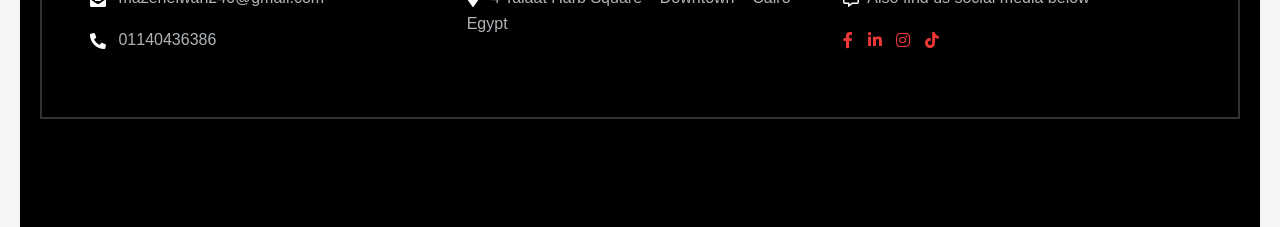
==== commit eaf69bb3: "Update and rename home.html to index.html" ====
--- a/index.html
+++ b/index.html
@@ -24,7 +24,7 @@
 
 <header class="header" id="header">
 <nav class="navbar container">
-<a href="#" class="brand">Bugless Fit</a>
+<a href="index.html" class="brand">Bugless Fit</a>
 <div class="search">
 <form class="search-form">
 <i class="bx bx-search search-icon"></i>
@@ -144,8 +144,9 @@
   </nav>
 
 
-  <ul class="portfolio">
-    <li class="project option-1">
+  <div class="portfolio">
+    <div class="portfolio-slider">
+    <div class="project option-1">
       <div class="project-image">
         <img src="https://dfcdn.defacto.com.tr/cms/1378da6f8b0940c7966225d45eab4ac5.jpg"/>
       </div>
@@ -154,10 +155,10 @@
        
         <a class="project-info-button" href="shop2.html#Men's Shirts">SHOP NOW</a>
       </div>
-    </li>
-
-
-    <li class="project option-2">
+    </div>
+
+
+    <div class="project option-2">
       <div class="project-image">
         <img src="https://dfcdn.defacto.com.tr/cms/8de15d4aa5644f7286b0335603bc53cd.jpg"/>
       </div>
@@ -165,13 +166,14 @@
         <h2 class="project-info-title">Jacket</h2>
         <a class="project-info-button" href="shop2.html#Jacket">SHOP NOW</a>
       </div>
-    </li>
-
-
-
-
-
-    <li class="project option-3">
+    </div>
+
+
+
+
+    
+
+    <div class="project option-3">
       <div class="project-image">
         <img src="https://dfcdn.defacto.com.tr/cms/9e6f7d6b85cb43498a4de9c6ffa68421.jpg"/>
       </div>
@@ -179,7 +181,8 @@
         <h2 class="project-info-title">Pants</h2>
         <a class="project-info-button" href="shop2.html#Pants">SHOP NOW</a>
       </div>
-    </li>
+    </div>
+    </div>
 
 
     <section id="banner" class="section-m1" style="background-image: url(''); background-size: cover; background-position: center; padding: 50px; color: white; text-align: center;">
@@ -189,7 +192,8 @@
 </section>
 
 
-    <li class="project option-2">
+    <div class="portfolio-slider">
+    <div class="project option-2">
       <div class="project-image">
         <img src="https://dfcdn.defacto.com.tr/6/E4005AX_25SM_GN654_04_01.jpg"/>
       </div>
@@ -197,10 +201,10 @@
         <h2 class="project-info-title">T-Shirts</h2>
         <a class="project-info-button" href="shop2.html#T-Shirts">SHOP NOW</a>
       </div>
-    </li>
-
-
-    <li class="project option-3">
+    </div>
+
+
+    <div class="project option-3">
       <div class="project-image">
         <img src="https://dfcdn.defacto.com.tr/6/D5993AX_24SM_KH202_01_01.jpg"/>
       </div>
@@ -208,10 +212,10 @@
         <h2 class="project-info-title">Polo</h2>
         <a class="project-info-button" href="shop2.html#Polo">SHOP NOW</a>
       </div>
-    </li>
-
-
-    <li class="project option-1">
+    </div>
+
+
+    <div class="project option-1">
       <div class="project-image">
         <img src="https://pronto-eg.com/cdn/shop/products/15052-1-5_copy_27f4143b-53f1-458f-b0fa-1365141d6f4a.jpg?v=1671282625&width=640"/>
       </div>
@@ -219,13 +223,14 @@
         <h2 class="project-info-title">Shoes</h2>
      <a class="project-info-button" href="shop2.html#Shoes">SHOP NOW</a>
       </div>
-    </li>
+    </div>
+    </div>
   
 
 
 
 
-</section>
+</div>
 
 
 
--- a/home.css
+++ b/home.css
@@ -1062,9 +1062,6 @@
   .header {
     padding: 12px 15px;
   }
-  .container {
-    padding: 0 1rem;
-  }
   /* Slide caption text a bit smaller so it doesn't crowd narrow screens */
   .carousel-caption h3 {
     font-size: 1.25rem;
@@ -1085,3 +1082,217 @@
     margin: 20px;
   }
 }
+
+/* Grid/flex children default to min-width:auto (their content's intrinsic
+   size), which can fight the minmax(0, 1fr) track on .navbar and force
+   overflow at very narrow widths. Neutralize that explicitly. */
+.brand,
+.search {
+  min-width: 0;
+}
+.search-input {
+  min-width: 0;
+}
+
+@media (max-width: 430px) {
+  /* Let the brand shrink fluidly instead of wrapping to two lines
+     on the smallest phones (320-375px). */
+  .brand {
+    font-size: clamp(1.1rem, 5.5vw, 1.6rem);
+  }
+}
+
+/* ============================================
+   MOBILE CARD LAYOUT: "2 up, 1 underneath"
+   Contact Now / Address / Social Media row.
+   Desktop 3-column layout (col-md-4) is unchanged.
+   ============================================ */
+@media (max-width: 767px) {
+  .about-info-wrap .row {
+    display: grid;
+    grid-template-columns: repeat(2, 1fr);
+    gap: 20px;
+  }
+  .about-info-wrap .row > [class*="col-"] {
+    width: 100%;
+    max-width: 100%;
+  }
+  .about-info-wrap .row > [class*="col-"]:nth-child(3) {
+    grid-column: 1 / -1;
+  }
+}
+
+@media (max-width: 360px) {
+  .about-info-wrap .row {
+    gap: 12px;
+  }
+  .about-info-wrap .row p,
+  .about-info-wrap .row a {
+    font-size: 14px;
+  }
+}
+
+/* ============================================
+   HERO / CAROUSEL — proper mobile sizing
+   Desktop keeps height: 100vh (unchanged).
+   On mobile, 100vh forces background-size:cover
+   to zoom/crop a wide desktop image into an
+   extremely tall narrow box. Give the slider a
+   shorter, landscape-appropriate height instead
+   so it reads as a horizontal banner, not a
+   cropped full-screen image.
+   ============================================ */
+@media (max-width: 991px) {
+  .carousel-item {
+    height: 60vh;
+    min-height: 320px;
+    max-height: 480px;
+  }
+}
+
+@media (max-width: 767px) {
+  .carousel-item {
+    height: 50vh;
+    min-height: 280px;
+    max-height: 400px;
+  }
+}
+
+@media (max-width: 430px) {
+  .carousel-item {
+    height: 42vh;
+    min-height: 230px;
+    max-height: 320px;
+  }
+}
+
+/* ============================================
+   HOME — scale down oversized desktop spacing
+   on mobile (sections, cards, banners).
+   Only spacing changes; content/design untouched.
+   ============================================ */
+@media (max-width: 767px) {
+  /* The dark "About/Contact" footer block uses .p-100
+     (100px top+bottom) which is excessive on mobile. */
+  #about-section.p-100 {
+    padding-top: 40px;
+    padding-bottom: 40px;
+  }
+  .about-info-wrap.p-100 {
+    padding-top: 30px;
+    padding-bottom: 30px;
+  }
+  /* Portfolio product-category cards: desktop padding (40px)
+     is too roomy for a ~300px-wide mobile card. */
+  .project-info {
+    padding: 20px;
+  }
+  .project-info-title {
+    font-size: 1.5em;
+  }
+}
+
+@media (max-width: 430px) {
+  #about-section.p-100 {
+    padding-top: 28px;
+    padding-bottom: 28px;
+  }
+  .about-info-wrap.p-100 {
+    padding-top: 20px;
+    padding-bottom: 20px;
+  }
+}
+
+/* ============================================
+   FOOTER TEXT OVERFLOW FIX
+   Long unbroken strings (e.g. the e-mail address)
+   have no spaces to wrap on, so in the 2-up mobile
+   grid they can overflow their ~140px column.
+   Let them break instead.
+   ============================================ */
+.about-info-wrap .row a,
+.about-info-wrap .row p,
+.about-info-wrap .row span {
+  overflow-wrap: break-word;
+  word-break: break-word;
+}
+
+/* ============================================
+   HOME — category card sliders on mobile
+   .portfolio-slider groups the "Men's Shirts /
+   Jacket / Pants" trio and, separately, the
+   "T-Shirts / Polo / Shoes" trio. On desktop it
+   behaves exactly like the original flex-wrap
+   layout (each group just wraps normally next to
+   its siblings, so desktop is visually identical).
+   On mobile each group becomes its own independent
+   swipeable horizontal slider instead of stacking.
+   ============================================ */
+.portfolio-slider {
+  display: flex;
+  flex-flow: row wrap;
+  /* Explicit width (not just flex-basis) is required here: .project's
+     flex-basis uses calc(100%/3 - 20px), and that percentage resolves
+     against THIS element's width. Without a definite width, the
+     percentage has no defined base and the 3-column desktop math
+     breaks. width:100% makes it resolve identically to the original
+     flat <ul> structure (each slider group simply fills one full row,
+     which is exactly how 3 same-width items already wrapped before). */
+  width: 100%;
+  flex: 1 0 100%;
+}
+
+@media (max-width: 767px) {
+  .portfolio-slider {
+    flex-wrap: nowrap;
+    overflow-x: auto;
+    overflow-y: hidden;
+    -webkit-overflow-scrolling: touch;
+    scroll-snap-type: x mandatory;
+    gap: 15px;
+    padding: 0 15px 10px;
+  }
+  .portfolio-slider .project {
+    flex: 0 0 70%;
+    max-width: 260px;
+    margin: 0;
+    scroll-snap-align: start;
+  }
+}
+
+@media (max-width: 430px) {
+  .portfolio-slider .project {
+    flex: 0 0 78%;
+  }
+}
+
+/* ============================================
+   HOME — fit all 4 nav-pills (HOME/SHOP/ABOUT/
+   CONTACT) in a single row on mobile instead of
+   wrapping to 2 rows.
+   ============================================ */
+@media (max-width: 575px) {
+  .nav.nav-pills {
+    flex-wrap: nowrap;
+    overflow-x: auto;
+    justify-content: flex-start;
+    padding: 0 10px;
+  }
+  .nav-pills .nav-link {
+    font-size: 0.75rem;
+    padding: 0.35rem 0.6rem;
+    margin-left: 3px;
+    margin-right: 3px;
+    margin-top: 30px;
+    margin-bottom: 20px;
+    border-width: 1px;
+    white-space: nowrap;
+  }
+}
+
+@media (max-width: 360px) {
+  .nav-pills .nav-link {
+    font-size: 0.68rem;
+    padding: 0.3rem 0.5rem;
+  }
+}
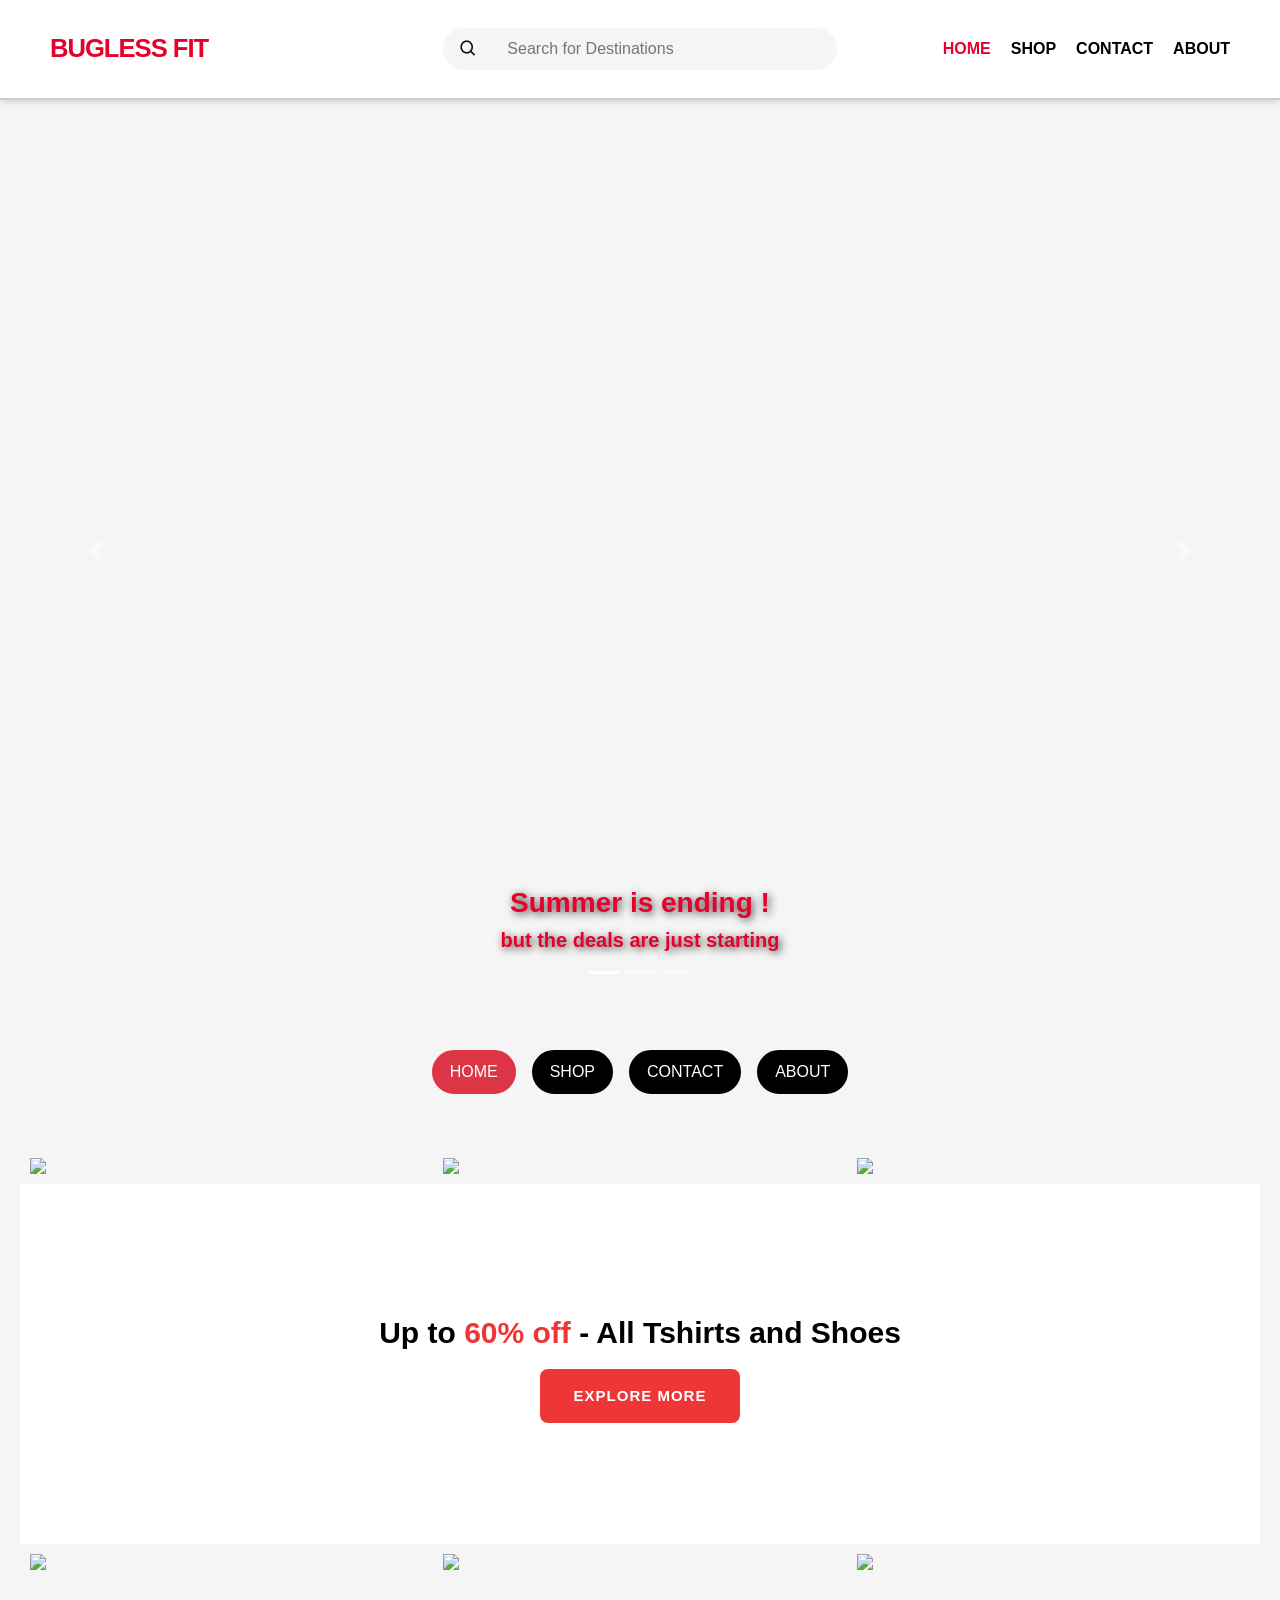
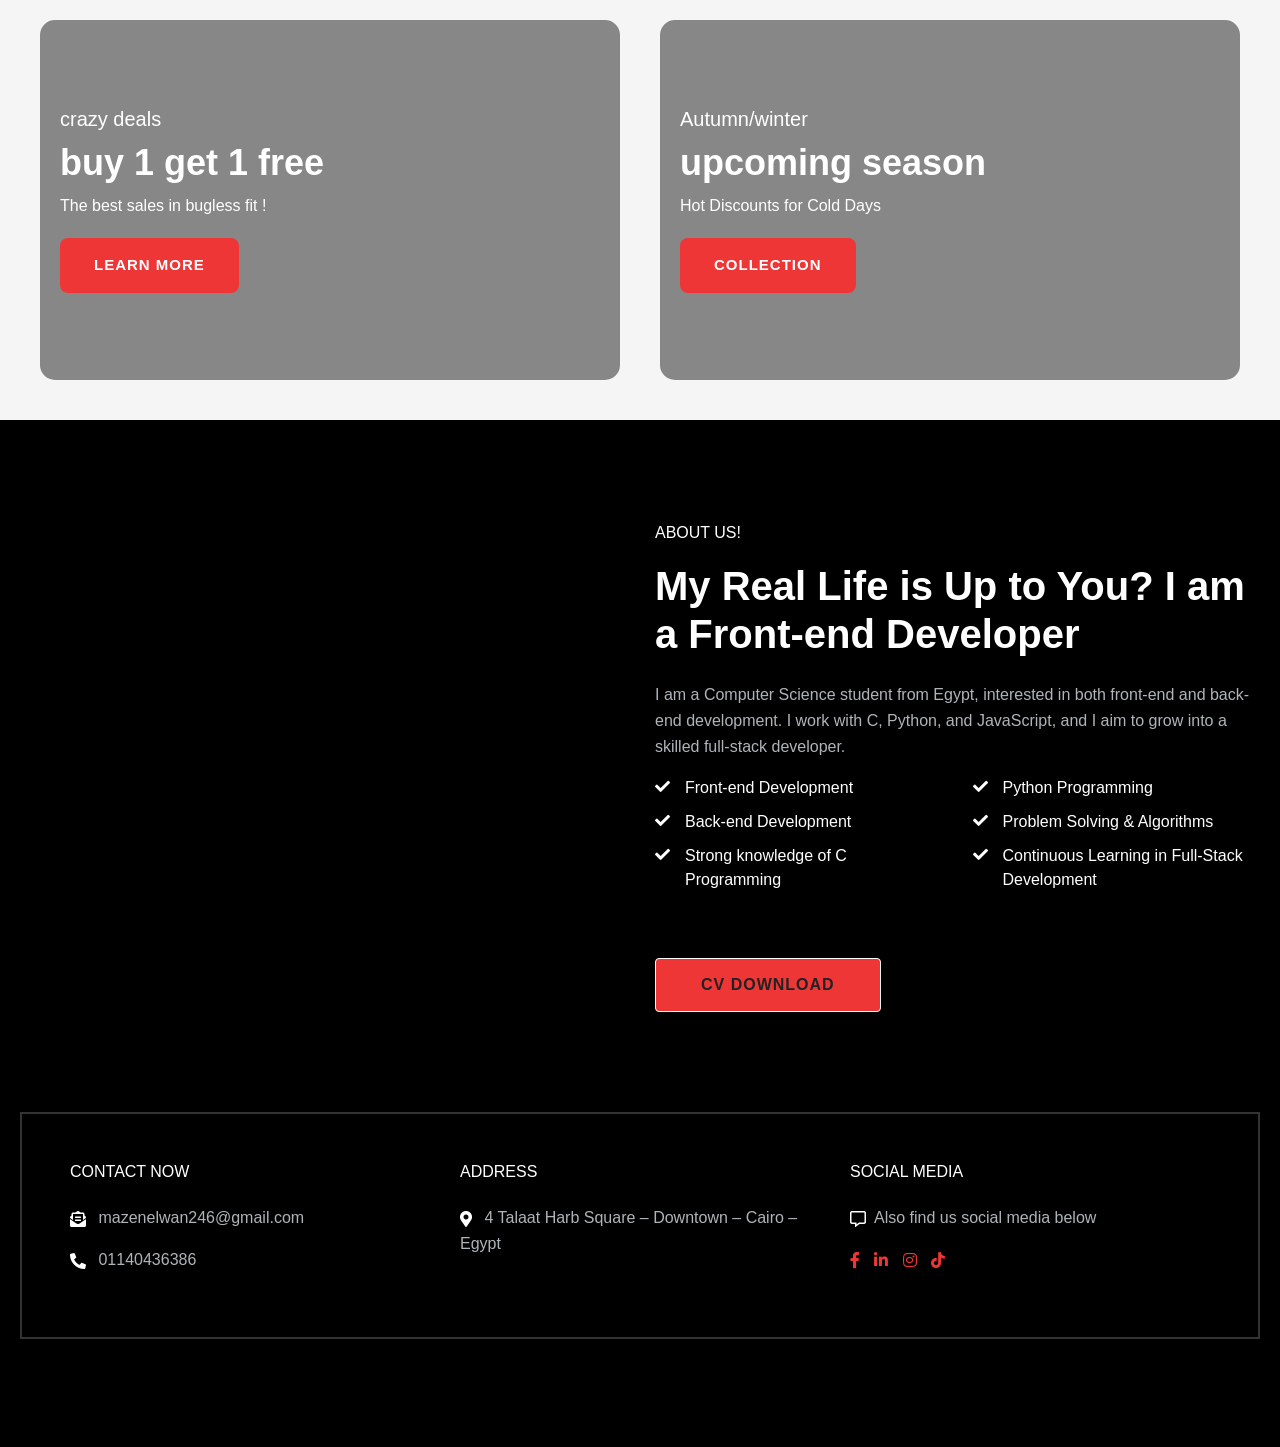
==== commit b41fd726: "Update and rename home.html to index.html" ====
--- a/index.html
+++ b/index.html
@@ -227,11 +227,8 @@
     </div>
   
 
-
-
-
 </div>
-
+</section>
 
 
 
